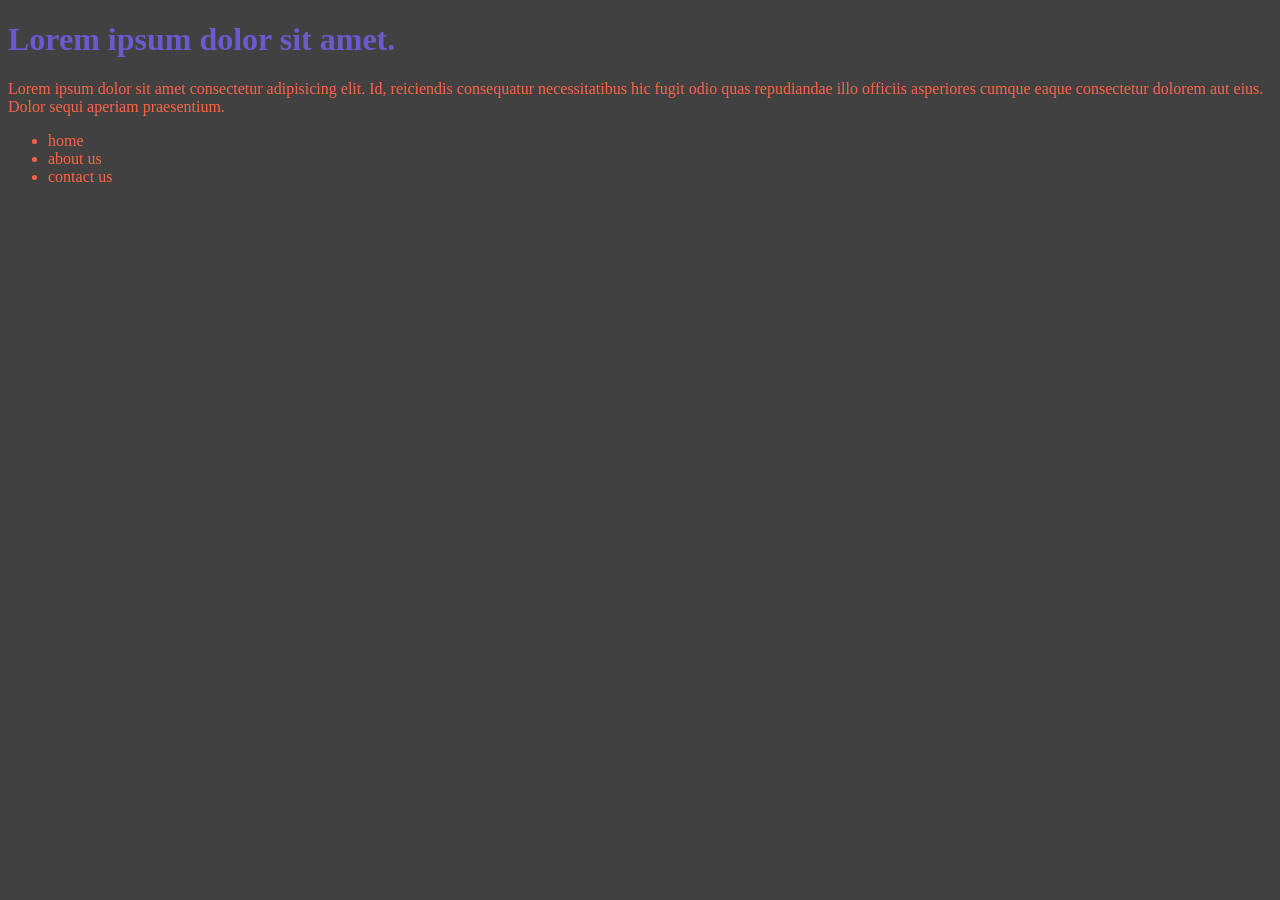
==== index.html @ 5326e3ad "update in style" ====
<!DOCTYPE html>
<html lang="en">
<head>
    <meta charset="UTF-8">
    <meta name="viewport" content="width=device-width, initial-scale=1.0">
    <title>Git Website</title>
    <link rel="stylesheet" href="head.css">
</head>
<body>
    <h1 style="color: slateblue;">
        Lorem ipsum dolor sit amet.
    </h1>
    <p>
        Lorem ipsum dolor sit amet consectetur adipisicing elit. Id, reiciendis consequatur necessitatibus hic fugit odio quas repudiandae illo officiis asperiores cumque eaque consectetur dolorem aut eius. Dolor sequi aperiam praesentium.
    </p>
    <ul>
        <li>home</li>
        <li>about us</li>
        <li>contact us</li>
    </ul>
</body>
</html>
---- head.css ----
body {
    background-color: #414141;
    color: tomato;
}
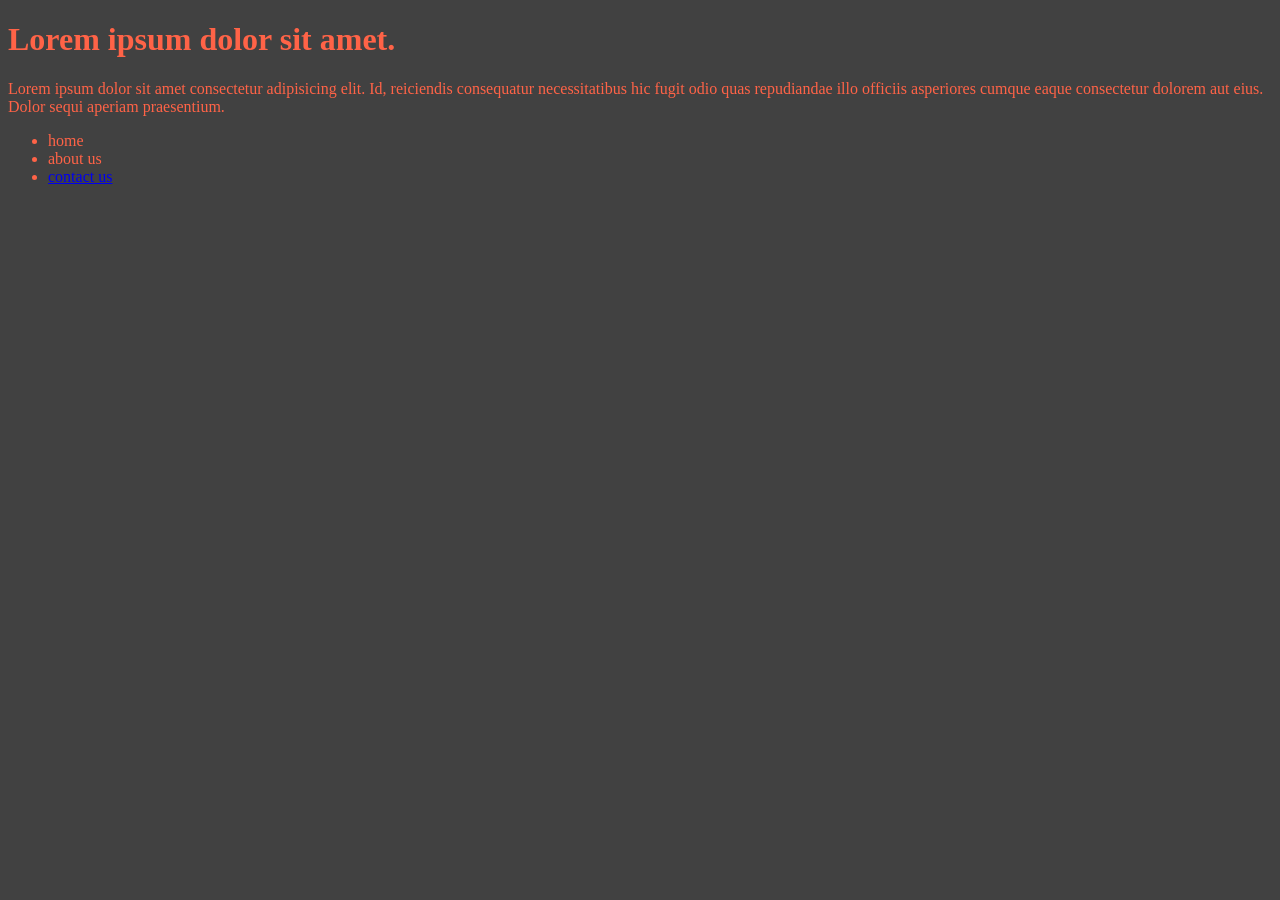
==== commit 620515f3: "fix an bug" ====
--- a/index.html
+++ b/index.html
@@ -7,7 +7,7 @@
     <link rel="stylesheet" href="head.css">
 </head>
 <body>
-    <h1 style="color: slateblue;">
+    <h1>
         Lorem ipsum dolor sit amet.
     </h1>
     <p>
@@ -16,7 +16,7 @@
     <ul>
         <li>home</li>
         <li>about us</li>
-        <li>contact us</li>
+        <li><a href="#">contact us</a></li>
     </ul>
 </body>
 </html>
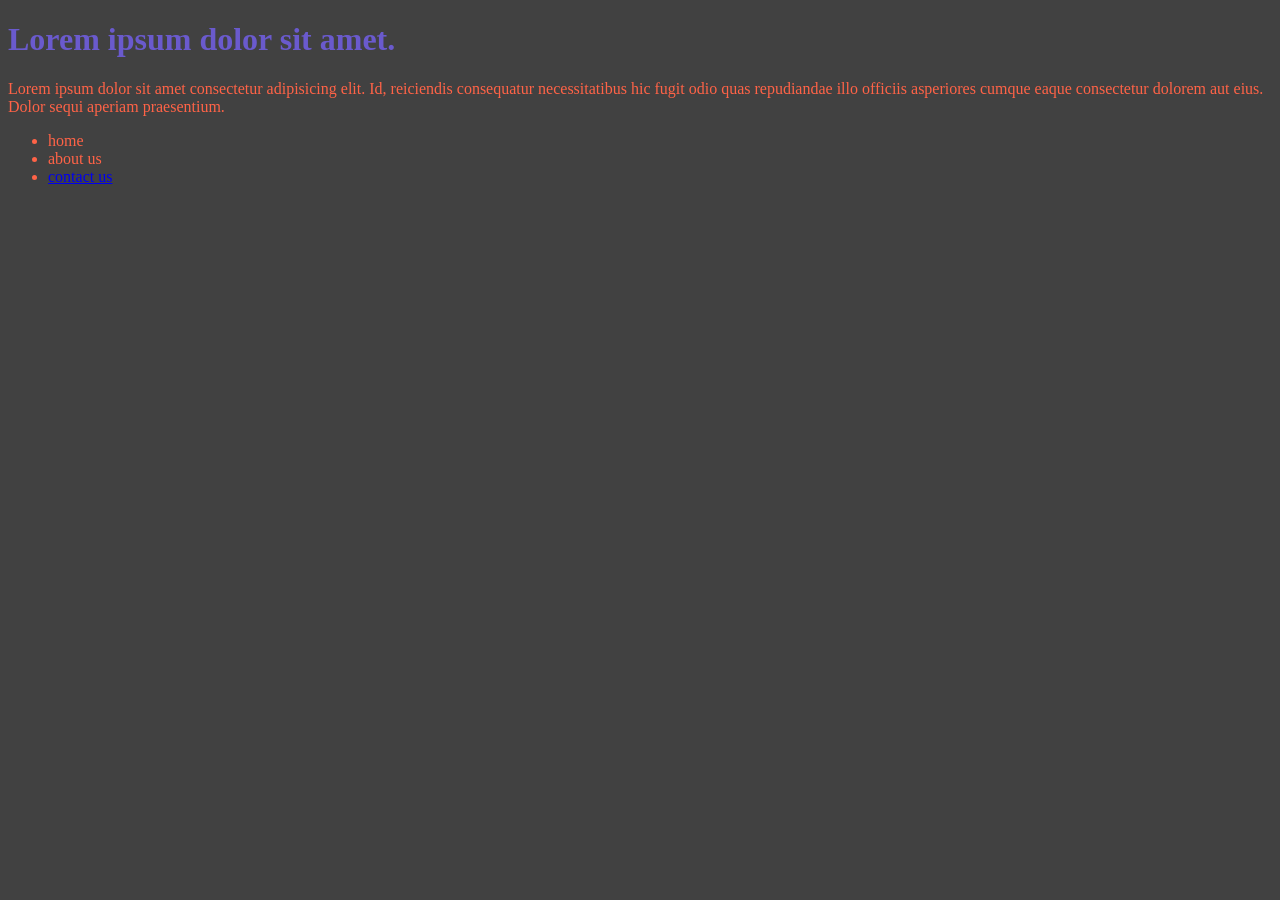
==== commit d703eadf: "Merge pull request #1 from chiragb3005/nav-bar update in style" ====
--- a/index.html
+++ b/index.html
@@ -7,7 +7,7 @@
     <link rel="stylesheet" href="head.css">
 </head>
 <body>
-    <h1>
+    <h1 style="color: slateblue;">
         Lorem ipsum dolor sit amet.
     </h1>
     <p>
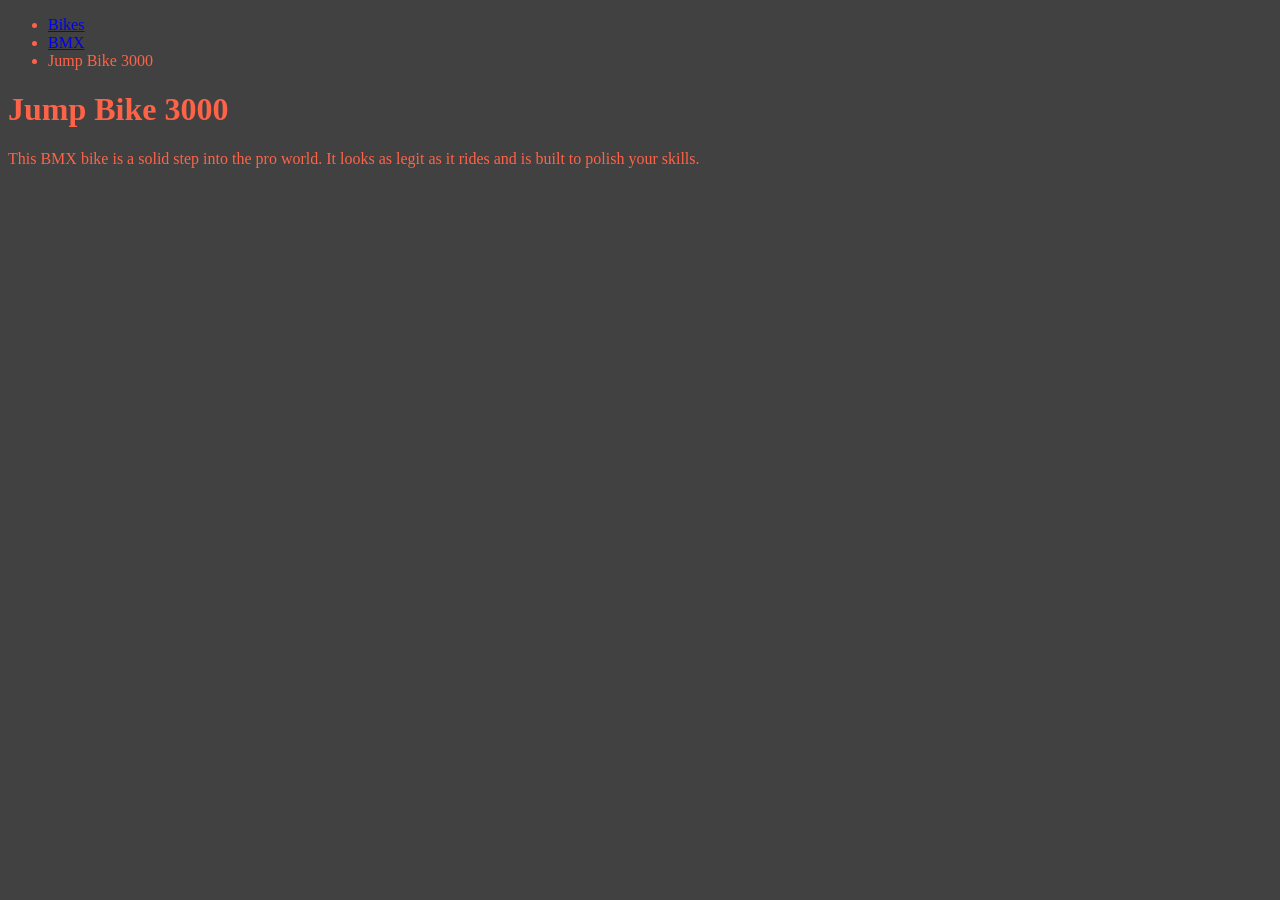
==== commit 078dbfd2: "accept all" ====
--- a/index.html
+++ b/index.html
@@ -7,16 +7,18 @@
     <link rel="stylesheet" href="head.css">
 </head>
 <body>
-    <h1 style="color: slateblue;">
-        Lorem ipsum dolor sit amet.
-    </h1>
-    <p>
-        Lorem ipsum dolor sit amet consectetur adipisicing elit. Id, reiciendis consequatur necessitatibus hic fugit odio quas repudiandae illo officiis asperiores cumque eaque consectetur dolorem aut eius. Dolor sequi aperiam praesentium.
-    </p>
-    <ul>
-        <li>home</li>
-        <li>about us</li>
-        <li><a href="#">contact us</a></li>
-    </ul>
+<nav class="crumbs">
+  <ul>
+    <li class="crumb"><a href="#">Bikes</a></li>
+    <li class="crumb"><a href="#">BMX</a></li>
+    <li class="crumb">Jump Bike 3000</li>
+  </ol>
+</nav>
+
+<h1>Jump Bike 3000</h1>
+<p>
+  This BMX bike is a solid step into the pro world. It looks as legit as it
+  rides and is built to polish your skills.
+</p>
 </body>
 </html>
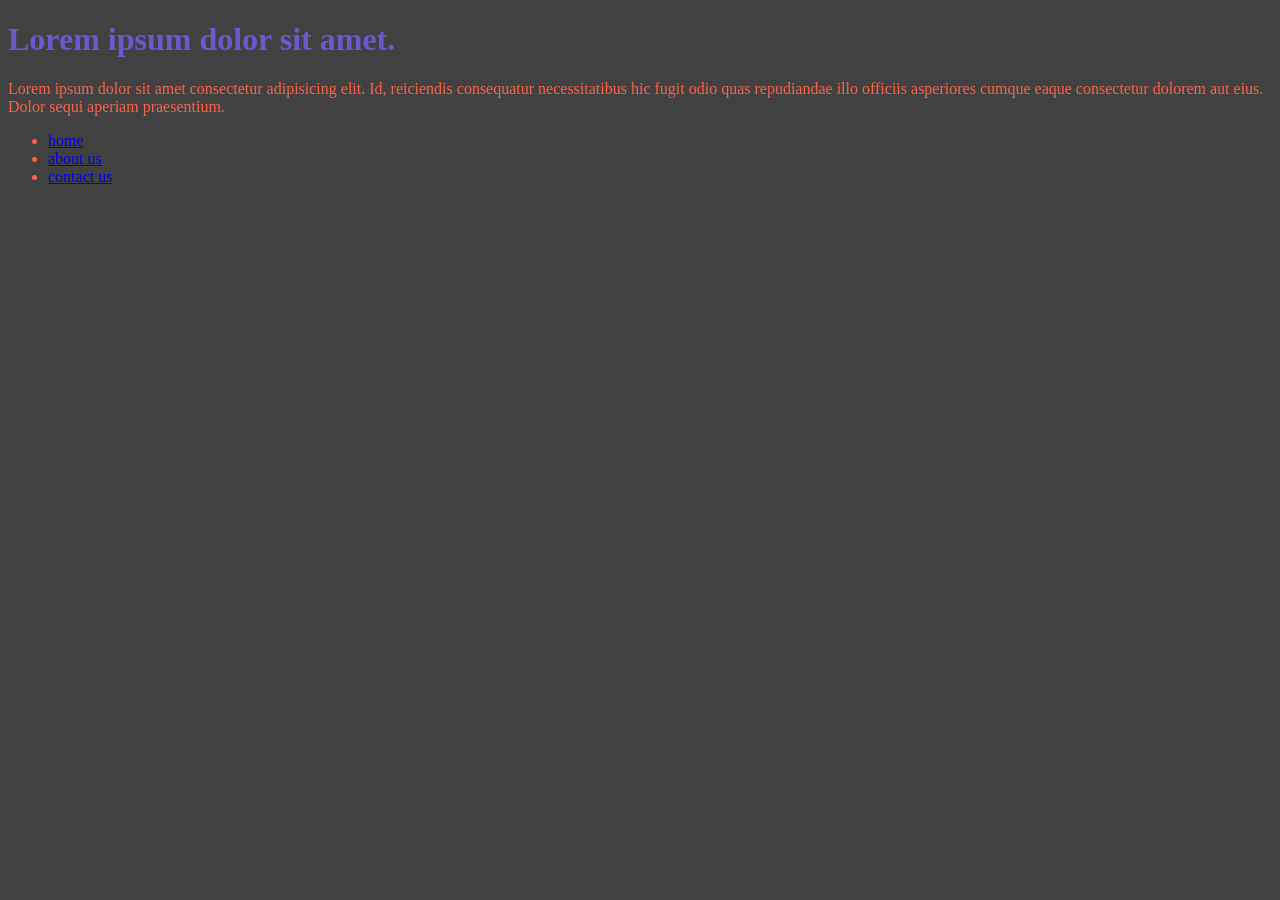
==== commit 5baa0986: "add js file" ====
--- a/index.html
+++ b/index.html
@@ -7,18 +7,16 @@
     <link rel="stylesheet" href="head.css">
 </head>
 <body>
-<nav class="crumbs">
-  <ul>
-    <li class="crumb"><a href="#">Bikes</a></li>
-    <li class="crumb"><a href="#">BMX</a></li>
-    <li class="crumb">Jump Bike 3000</li>
-  </ol>
-</nav>
-
-<h1>Jump Bike 3000</h1>
-<p>
-  This BMX bike is a solid step into the pro world. It looks as legit as it
-  rides and is built to polish your skills.
-</p>
+    <h1 style="color: slateblue;">
+        Lorem ipsum dolor sit amet.
+    </h1>
+    <p>
+        Lorem ipsum dolor sit amet consectetur adipisicing elit. Id, reiciendis consequatur necessitatibus hic fugit odio quas repudiandae illo officiis asperiores cumque eaque consectetur dolorem aut eius. Dolor sequi aperiam praesentium.
+    </p>
+    <ul>
+        <li><a href="#">home</a></li>
+        <li><a href="#">about us</a></li>
+        <li><a href="#">contact us</a></li>
+    </ul>
 </body>
 </html>
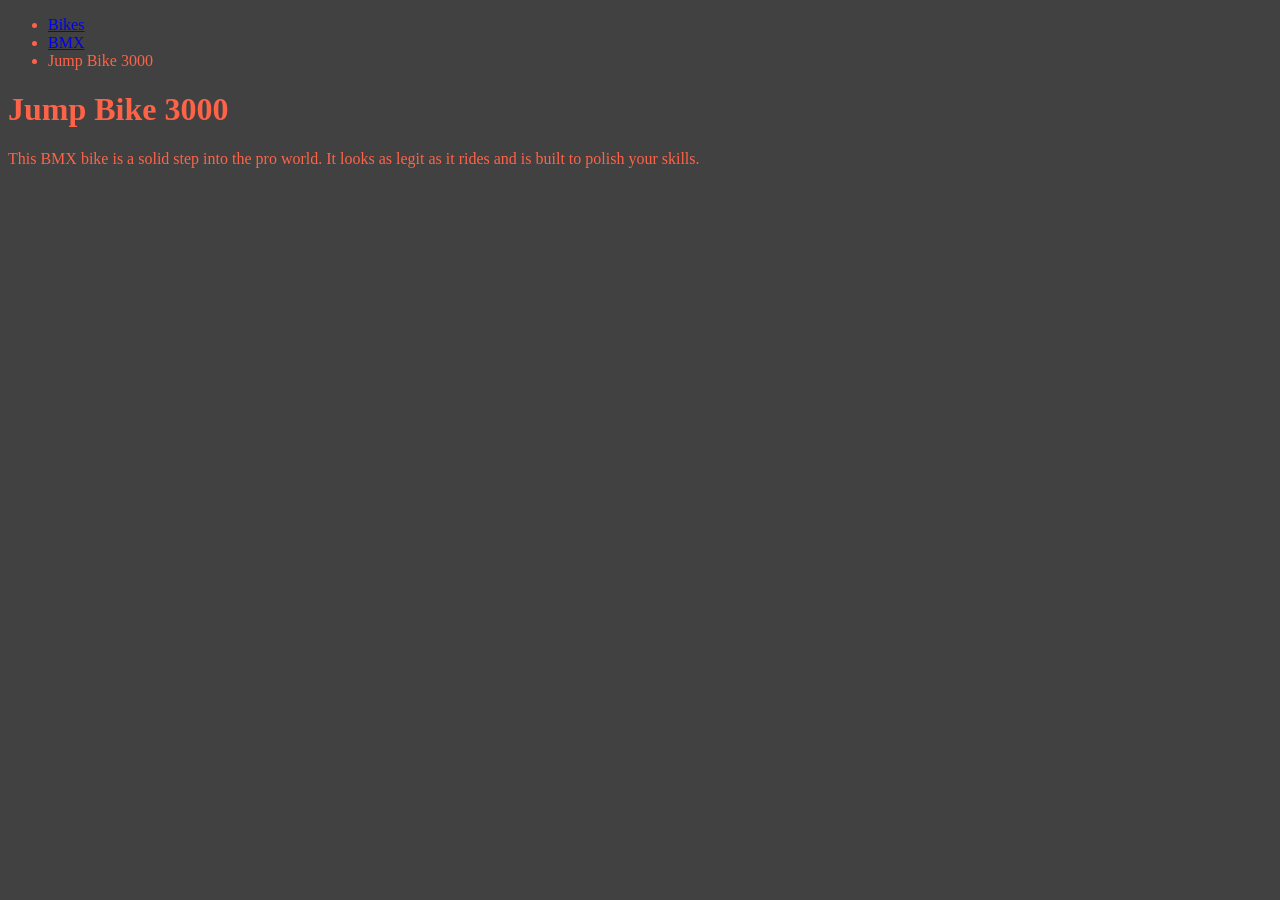
==== commit 422ea01f: "done" ====
--- a/index.html
+++ b/index.html
@@ -7,16 +7,18 @@
     <link rel="stylesheet" href="head.css">
 </head>
 <body>
-    <h1 style="color: slateblue;">
-        Lorem ipsum dolor sit amet.
-    </h1>
-    <p>
-        Lorem ipsum dolor sit amet consectetur adipisicing elit. Id, reiciendis consequatur necessitatibus hic fugit odio quas repudiandae illo officiis asperiores cumque eaque consectetur dolorem aut eius. Dolor sequi aperiam praesentium.
-    </p>
-    <ul>
-        <li><a href="#">home</a></li>
-        <li><a href="#">about us</a></li>
-        <li><a href="#">contact us</a></li>
-    </ul>
+<nav class="crumbs">
+  <ul>
+    <li class="crumb"><a href="#">Bikes</a></li>
+    <li class="crumb"><a href="#">BMX</a></li>
+    <li class="crumb">Jump Bike 3000</li>
+  </ol>
+</nav>
+
+<h1>Jump Bike 3000</h1>
+<p>
+  This BMX bike is a solid step into the pro world. It looks as legit as it
+  rides and is built to polish your skills.
+</p>
 </body>
 </html>
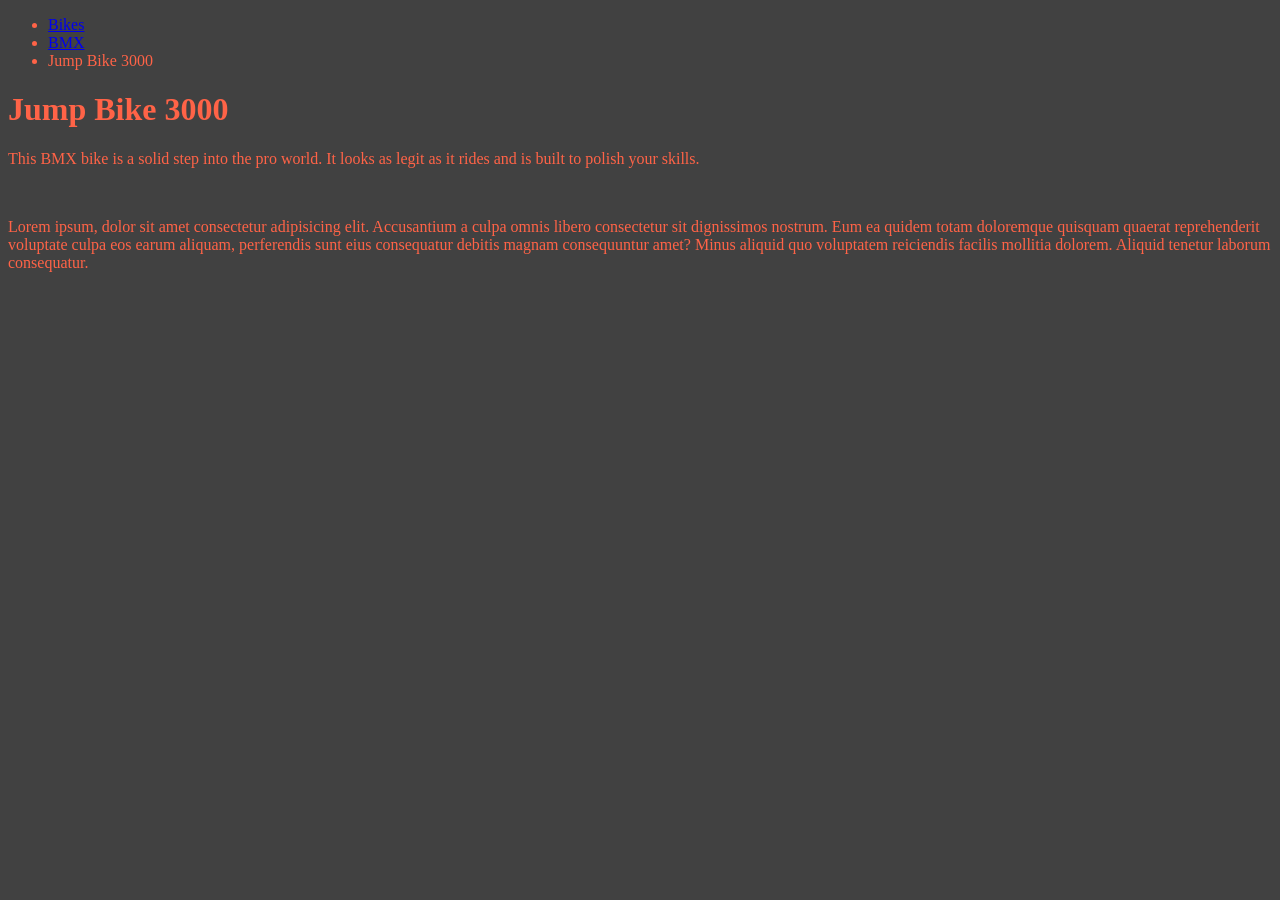
==== commit 76982ce1: "changes is done" ====
--- a/index.html
+++ b/index.html
@@ -20,5 +20,9 @@
   This BMX bike is a solid step into the pro world. It looks as legit as it
   rides and is built to polish your skills.
 </p>
+<br>
+<p>
+  Lorem ipsum, dolor sit amet consectetur adipisicing elit. Accusantium a culpa omnis libero consectetur sit dignissimos nostrum. Eum ea quidem totam doloremque quisquam quaerat reprehenderit voluptate culpa eos earum aliquam, perferendis sunt eius consequatur debitis magnam consequuntur amet? Minus aliquid quo voluptatem reiciendis facilis mollitia dolorem. Aliquid tenetur laborum consequatur.
+</p>
 </body>
 </html>
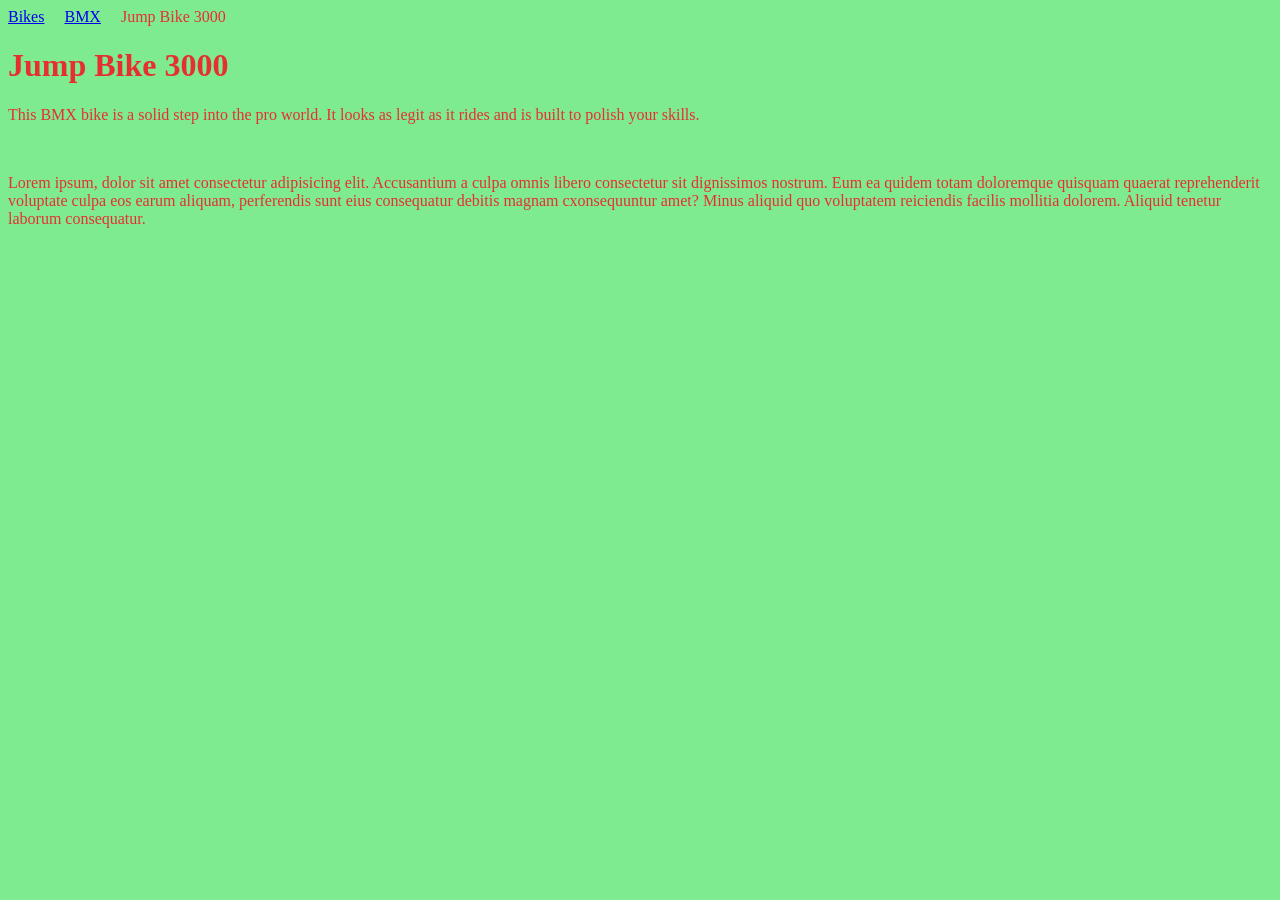
==== commit 983e28e0: "fix the style of site" ====
--- a/index.html
+++ b/index.html
@@ -8,11 +8,9 @@
 </head>
 <body>
 <nav class="crumbs">
-  <ul>
-    <li class="crumb"><a href="#">Bikes</a></li>
-    <li class="crumb"><a href="#">BMX</a></li>
+    <li class="crumb"><a href="#">Bikes</a></li> 
+    <li class="crumb"><a href="#">BMX</a></li>  
     <li class="crumb">Jump Bike 3000</li>
-  </ol>
 </nav>
 
 <h1>Jump Bike 3000</h1>
@@ -22,7 +20,7 @@
 </p>
 <br>
 <p>
-  Lorem ipsum, dolor sit amet consectetur adipisicing elit. Accusantium a culpa omnis libero consectetur sit dignissimos nostrum. Eum ea quidem totam doloremque quisquam quaerat reprehenderit voluptate culpa eos earum aliquam, perferendis sunt eius consequatur debitis magnam consequuntur amet? Minus aliquid quo voluptatem reiciendis facilis mollitia dolorem. Aliquid tenetur laborum consequatur.
+  Lorem ipsum, dolor sit amet consectetur adipisicing elit. Accusantium a culpa omnis libero consectetur sit dignissimos nostrum. Eum ea quidem totam doloremque quisquam quaerat reprehenderit voluptate culpa eos earum aliquam, perferendis sunt eius consequatur debitis magnam cxonsequuntur amet? Minus aliquid quo voluptatem reiciendis facilis mollitia dolorem. Aliquid tenetur laborum consequatur.
 </p>
 </body>
 </html>
--- a/head.css
+++ b/head.css
@@ -1,4 +1,15 @@
 body {
-    background-color: #414141;
-    color: tomato;
+    background-color: #7feb91;
+    color: rgb(230, 48, 48);
+}
+
+.crumbs {
+    list-style: none;
+    padding: 0;
+    display: flex;
+    gap: 20px;
+}
+
+.crumb {
+    display: inline;
 }
